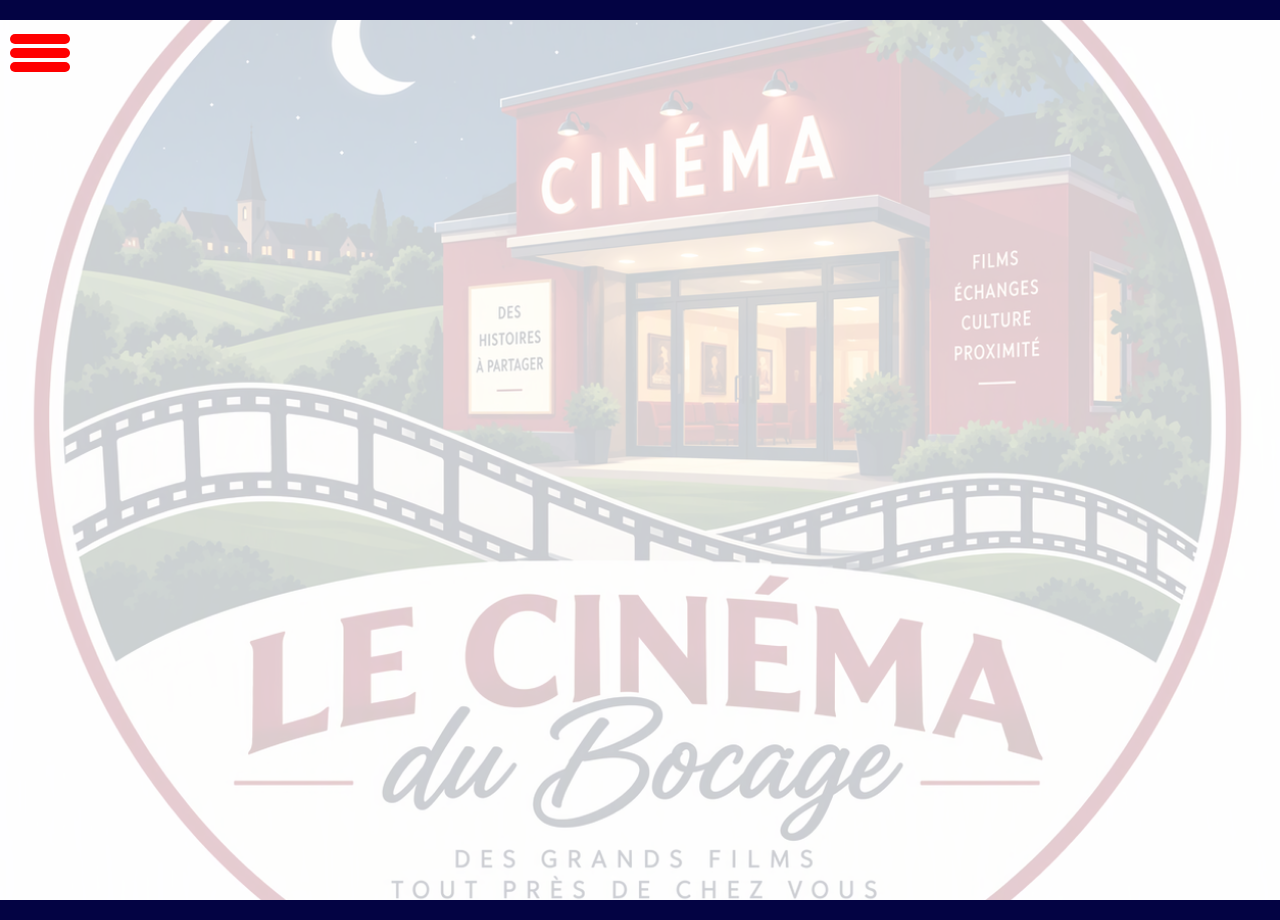
==== favoris/favoris.html @ e2fcb9e6 "création favoris" ====
<!DOCTYPE html>
<html lang="fr">
<head>
    <meta charset="UTF-8">
    <meta name="viewport" content="width=device-width, initial-scale=1.0">
    <title>page_type</title>

    <!--mise en page générale-->
    <link rel="stylesheet" href="../common/common.css"> 
    <!--icone de l'onglet-->
    <link rel="icon" href="../common/images/logo_cinema.png">
    <!--avoir des icônes réseaux sociaux via une API DOM-->
    <link rel="stylesheet" href="https://cdnjs.cloudflare.com/ajax/libs/font-awesome/6.5.1/css/all.min.css">
</head>
<body>
    <header id="entete"></header>

<div class="page">

    <aside id="side-bar">
        <div class="toggle-btn" id="btn">
            <span id="span_haut"></span>
            <span id="span_milieu"></span>
            <span id="span_bas"></span>
        </div>

        <div id="film_suggere"></div>
    </aside>

    <main class="content">
        
    </main>

</div>

<footer id="pied_de_page"></footer>
    
    <script src="../common/common.js" type="text/javascript"></script>
    <script src="" type="text/javascript"></script>
</body>

</html>
---- common/common.css ----
/*
-----------------------------------------
                GENERAL
-----------------------------------------
*/

:root {
    --bleu-cinema: rgb(3, 3, 67);/*variable CSS pour ne pas rechercher le code rgb à chaque fois*/
}

* {
    font-family: Arial, Helvetica, sans-serif; /*applique une police à tous les éléments de la page*/
    box-sizing: border-box;/*evite que les éléments de la page ne débordent en y incluant toujours le padding dans les box*/
}

body {
    margin: 0; /*pour enlever l'espace blanc autour de la page*/
    position: relative; /*pour règler pseudo élément body::before*/
    min-height: 100vh;
    display: flex;
    flex-direction: column;
}

.page {
    display: flex;
    align-items: flex-start;
    flex: 1;
}

body::before { /*le navigateur crée un élément invisible juste avant le contenu du body*/
    content: "";/*obligatoire pour afficher un pseudo-élément même si il est vide, il faut qu'il existe*/
    position: fixed; /*pour s'assurer bqu'il reste toujours au même enbdroit*/
    inset: 0; /*et que l'élément s'étende sur toute la fen^tre*/
    background-image: url("./images/logo_cinema.png");
    background-size: cover; /*l'image rempli tout l'écran*/
    background-position: center;
    background-repeat: no-repeat;
    opacity: 0.2; /* ajuste l'opacité de l'image */
    z-index: -1; /*image en arrière plan*/
}

main {
    flex: 1;
}


.page {
    display: flex;
    align-items: flex-start;
    flex: 1;
}

.content { /*permet d'^tre responsive*/
    width: 100%;
    max-width: 1200px;
    margin: auto;
    flex: 1;
    padding: 20px;
}


/*
-----------------------------------------
                HEADER
-----------------------------------------
*/

header {
    position: fixed; /*fixe le header*/
    top: 0; /*fixe en haut*/
    left: 0;
    width: 100%;
    z-index: 1000; /*passe devant tout*/
    transition: 0.3s ease;/*pour que ce soit plus joli*/
    font-size: larger;
    background-color:rgb(3, 3, 67);
    display: grid;
    grid-template-columns: 1fr 4fr;
    align-items: center;
    padding: 10px;
    width: 100%;
}

header nav {
    display: flex;
    background-color:rgb(3, 3, 67);
    justify-content:space-around;
    gap: clamp(5px, 2vw, 25px);
}

header nav a {
    font-size: clamp(0.6rem, 1.5vw, 1.2rem);
    white-space: nowrap;
    background-color: black;
    padding: 1vw;
    border-radius: 10px;
}

header a:link,

header a:visited {
    color: aliceblue;
}

header a:hover {
    color: yellow;
}

header .logo {
    width: clamp(20px, 10vw, 200px);
    height: auto;
}





/*
-----------------------------------------
                SIDE-BAR
-----------------------------------------
*/

#side-bar {
  position: relative;
  width: 230px;
  min-height: 100vh;
  background: rgba(255, 0, 0, 0.2);
  top: 0;
  left: -230px;
  transition: 0.5s ease-out;
  z-index: 4;
}

#side-bar.open {
  transform: translateX(230px);
    right: 1000;
}

.toggle-btn {
  position: absolute;
  top: 30px;
  left: 240px;
  cursor: pointer;
  height: 50px;
  width: 50px;
}
.toggle-btn span {
  position: relative;
  border-radius: 30px;
  width: 60px;
  height: 10px;
  border-radius: 5px;
  background: red;
  display: block;
  margin-top: 4px;
  transition: 0.3s ease;
}

.open span { /*on change le block "span" lorsque open est actif*/
  position: absolute;
}/*chaque span est dépourvu d'id donc on va les séléctionner en javascript*/
/*enfant1, on met ":" après ".open span" pour signifier que cela est vrai quand open est actif et on précise 1 pour le premier enfant*/
.open span:nth-child(1){
  transform : rotate(45deg);
}
.open span:nth-child(2){
  opacity:0;
}
.open span:nth-child(3){
  transform : rotate(-45deg);
}

/*
FILM SUGGERE
*/

#film_suggere{
    padding: 80px 10px 20px 10px;
    color: black;
}

#film_suggere h2{
    text-align: center;
    margin-bottom: 15px;
}

#film_suggere img{
    width: 100%;
    height: auto;
    border-radius: 10px;
    margin-bottom: 10px;
}

#film_suggere h3{
    text-align: center;
    margin: 10px 0;
}

#film_suggere p{
    font-size: 0.85rem;
    line-height: 1.4;
    text-align: justify;
}

#film_suggere a{
    display: block;
    text-align: center;
    text-decoration: none;
    color: white;
    background-color: var(--bleu-cinema);
    padding: 10px;
    border-radius: 10px;
    margin-top: 15px;
    font-weight: bold;
    cursor: pointer;
}

#film_suggere a:hover{
    background-color: black;
    color: yellow;
}





/*
-----------------------------------------
                FOOTER
-----------------------------------------
*/

footer {
    font-size: clamp(0.6rem, 1.5vw, 1.2rem); /* le text est responsive avec : valeur minimum (rem= par rapport à taille text html), taille idéale 'vw = par rapport à la taille de la fenêtre), valeur maximale */
    color: aliceblue;
    background-color: rgb(3, 3, 67);
    display: grid;
    grid-template-columns: 1fr 1fr 2fr;
    align-items: start;    /* fait partir du haut de chaque colone */
    justify-items: center; /* centre horizontalement */
    padding: 10px;
    width: 100%;
}

footer p{
    color: aliceblue;
    font-weight: bolder;
    text-decoration:underline;
    background-color:rgb(3, 3, 67);
}

footer a:link,

footer a:visited {
    color: aliceblue;
    background-color:rgb(3, 3, 67);
}

footer a:hover {
    color: yellow;
}

footer div{
    display: flex;
    align-items: flex-start;
    flex-direction: column;
    background-color:rgb(3, 3, 67);
}

footer li{
    background-color:rgb(3, 3, 67);
}

footer ul{
    background-color:rgb(3, 3, 67);
}
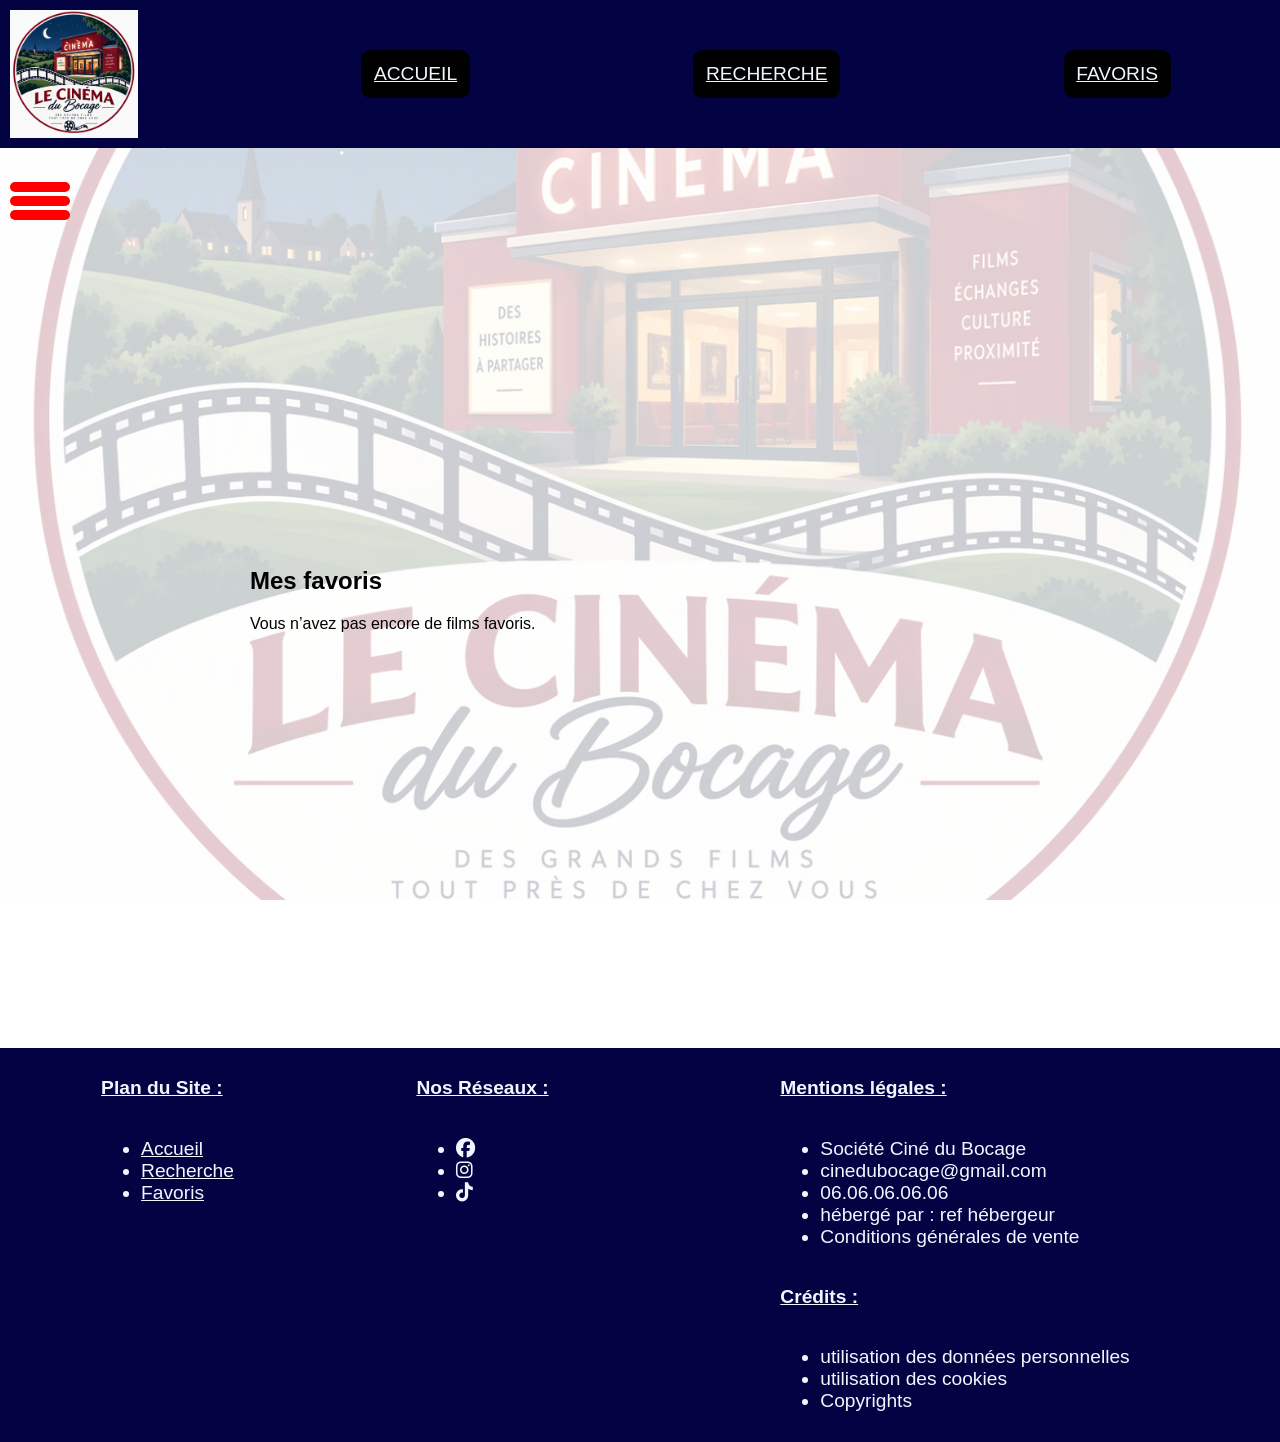
==== commit 656d7283: "Travail sur la pgae favoris, quelques modifs sur moovie et ajustement sur le caroussel" ====
--- a/favoris/favoris.html
+++ b/favoris/favoris.html
@@ -3,7 +3,7 @@
 <head>
     <meta charset="UTF-8">
     <meta name="viewport" content="width=device-width, initial-scale=1.0">
-    <title>page_type</title>
+    <title>Favoris</title>
 
     <!--mise en page générale-->
     <link rel="stylesheet" href="../common/common.css"> 
@@ -11,6 +11,8 @@
     <link rel="icon" href="../common/images/logo_cinema.png">
     <!--avoir des icônes réseaux sociaux via une API DOM-->
     <link rel="stylesheet" href="https://cdnjs.cloudflare.com/ajax/libs/font-awesome/6.5.1/css/all.min.css">
+    <!--Récupération du css déjà utilisé dans l'index-->
+    <link rel="stylesheet" href="../index/index.css">
 </head>
 <body>
     <header id="entete"></header>
@@ -28,7 +30,11 @@
     </aside>
 
     <main class="content">
-        
+        <section>
+            <h1>Mes favoris</h1>
+            <p id="message-favoris"></p>
+            <div id="galerie-favoris"></div>
+        </section> 
     </main>
 
 </div>
@@ -36,7 +42,7 @@
 <footer id="pied_de_page"></footer>
     
     <script src="../common/common.js" type="text/javascript"></script>
-    <script src="" type="text/javascript"></script>
+    <script src="../favoris/favoris.js" type="module"></script>
 </body>
 
 </html>
--- a/common/common.css
+++ b/common/common.css
@@ -128,7 +128,7 @@
   background: rgba(255, 0, 0, 0.2);
   top: 0;
   left: -230px;
-  transition: 0.5s ease-out;
+  transition: transform 0.5s ease-out;
   z-index: 4;
 }
 
@@ -276,4 +276,84 @@
     background-color:rgb(3, 3, 67);
 }
 
-
+/*
+-----------------------------------------------------------
+                GESTION DU BOUTON BURGER POUR MOBILE
+-----------------------------------------------------------
+*/
+
+.bouton-toggle-mobile {
+    display: none;
+    border: 0;
+    background: transparent;
+    cursor: pointer;
+}
+
+.bouton-toggle-mobile span {
+    display: block;
+    width: 26px;
+    height: 3px;
+    border-radius: 3px;
+    background-color: white;
+}
+
+@media (max-width: 1023px) {
+    .page {
+    flex-direction: column;
+    }
+
+    header {
+        grid-template-columns: auto 1fr;
+    }
+
+    header nav {
+        align-items: center;
+        gap: 0.35rem;
+    }
+
+    header nav a {
+        padding: 0.55rem 0.4rem;
+        font-size: clamp(0.55rem, 2.4vw, 0.85rem);
+    }
+
+    header nav .bouton-toggle-mobile {
+        display: flex;
+        flex-direction: column;
+        gap: 5px;
+        padding: 0.5rem;
+    }
+
+    #side-bar .toggle-btn {
+        display: none;
+    }
+
+    #side-bar {
+        width: 100%;
+        min-height: 0;
+        left: 0;
+        transform: none;
+        transition: none;
+        background: transparent;
+    }
+
+    #film_suggere {
+        display: none;
+        max-width: 420px;
+        margin: 0 auto;
+        padding: 12px 16px 20px;
+        text-align: center;
+    }
+
+    #film_suggere.suggestion-mobile-visible {
+        display: block;
+    }
+
+    #film_suggere img {
+        display: block;
+        width: auto;
+        max-width: 100%;
+        max-height: 45vh;
+        margin: 0 auto 10px;
+        object-fit: contain;
+    }
+}
--- a/index/index.css
+++ b/index/index.css
@@ -0,0 +1,228 @@
+#caroussel {
+  position: relative
+}
+
+#caroussel > button {
+  position: absolute;
+  top: 50%;
+  z-index: 10;
+  transform: translateY(-50%);
+  padding: 0.75rem 1rem;
+  border: 0;
+  border-radius: 50%;
+  background-color: rgba(0, 0, 0, 0.65);
+  color: white;
+  font-size: 1.5rem;
+  cursor: pointer;
+}
+
+#caroussel > button:hover {
+  background-color: rgba(0, 0, 0, 0.9);
+}
+
+#caroussel > button:focus-visible {
+  outline: 2px solid white;
+  outline-offset: 3px;
+}
+
+#precedent {
+  left: 1rem;
+}
+
+#suivant {
+  right: 1rem;
+}
+
+.bouton-favoris {
+  position: absolute;
+  z-index: 3;
+  top: 1rem;
+  right: 1rem;
+  border: 0;
+  background: transparent;
+  color: red;
+  font-size: 2rem;
+  cursor: pointer;
+}
+
+.bouton-favoris:focus-visible {
+  outline: 2px solid white;
+  outline-offset: 3px;
+}
+
+#film-vedette img {
+  width: 100%;
+  object-fit: contain;
+}
+
+.vedette-carte {
+  display: flex;
+  align-items: center;
+  position: relative;
+  overflow: hidden;
+  min-height: 700px;
+  color: white;
+  background-color:rgb(3, 3, 67);
+}
+
+.vedette-carte img {
+  flex: 0 0 100%;
+  height: 700px;
+  object-fit: contain;
+  transition: flex-basis 0.5s ease;
+}
+
+.vedette-infos {
+  flex: 1;
+  position: relative;
+  z-index: 2;
+  padding: 2rem;
+  opacity: 0;
+  transition: opacity 0.25s ease;
+}
+
+.vedette-lien-ordinateur {
+  position: absolute;
+  inset: 0;
+  z-index: 1;
+}
+
+.vedette-lien-ordinateur:focus-visible {
+  outline: 3px solid yellow;
+  outline-offset: -3px;
+}
+
+.vedette-lien-mobile {
+  display: block;
+  width: 100%;
+  box-sizing: border-box;
+  margin-top: 0.75rem;
+  padding: 0.75rem 1rem;
+  color: white;
+  background-color: rgb(3, 3, 67);
+  border-radius: 0.5rem;
+  text-align: center;
+  text-decoration: none;
+}
+
+@media (hover: hover) {
+  .vedette-carte:hover img {
+    flex-basis: 45%;
+  }
+
+  .vedette-carte:hover .vedette-infos {
+    opacity: 1;
+    transition-delay: 0.5s;
+  }
+}
+
+.vedette-carte.infos-visible img {
+  flex-basis: 45%;
+}
+
+.vedette-carte.infos-visible .vedette-infos {
+  opacity: 1;
+  transition-delay: 0.5s;
+}
+
+#galerie, #galerie-favoris {
+  display: grid;
+  grid-template-columns: repeat(auto-fill, minmax(250px, 1fr));
+  gap: 1rem;
+}
+
+#galerie img, #galerie-favoris img {
+  width: 100%;
+  aspect-ratio: 2 / 3; /* réserve la place de l'image avant son téléchargement */
+  object-fit: cover;
+  border-radius: 0.5rem;
+  cursor: grab;
+}
+
+.carte {
+  position: relative;
+  color: white;
+  text-align: center;
+  background-color:rgb(3, 3, 67);
+  border-radius: 10px;
+  box-shadow: 0 12px 24px rgba(0, 0, 0, 0.6);
+  transition: transform 0.3s ease, box-shadow 0.3s ease;
+}
+
+.carte:hover {
+  transform: translateY(-10px);
+  box-shadow: 0 24px 58px rgba(0, 0, 0, 1);
+}
+
+.carte > a {
+  display: block;
+  color: inherit;
+  text-decoration: none;
+}
+
+.carte > a:focus-visible {
+  outline: 2px solid yellow;
+  outline-offset: 4px;
+}
+
+
+/* Téléphone */
+@media (max-width: 1023px) {
+  .vedette-carte {
+    display: block;
+    min-height: 500px;
+  }
+
+  .vedette-carte img {
+    position: absolute;
+    inset: 0;
+    width: 100%;
+    height: 100%;
+    object-fit: cover;
+    transition: opacity 0.25s ease;
+  }
+
+  .vedette-infos {
+    position: absolute;
+    inset: 0;
+    z-index: 2;
+    background-color: rgba(3, 3, 67, 0.8);
+  }
+
+  .vedette-carte.infos-visible img {
+    opacity: 0.2;
+  }
+
+  .vedette-carte.infos-visible .vedette-infos {
+      transition-delay: 0s;
+  }
+
+  .vedette-lien-ordinateur {
+    display: none;
+}
+
+  .vedette-lien-mobile {
+    display: inline-block;
+    margin-top: 0.75rem;
+    padding: 0.75rem 1rem;
+    color: white;
+    background-color: rgb(3, 3, 67);
+    border-radius: 0.5rem;
+    text-decoration: none;
+}
+
+  .vedette-lien-mobile:hover,
+  .vedette-lien-mobile:focus-visible {
+    color: yellow;
+}
+
+.vedette-carte:hover .vedette-infos {
+  opacity: 0;
+  transition-delay: 0s;
+}
+
+.vedette-carte.infos-visible .vedette-infos {
+  opacity: 1;
+  transition-delay: 0s;
+}
+}
